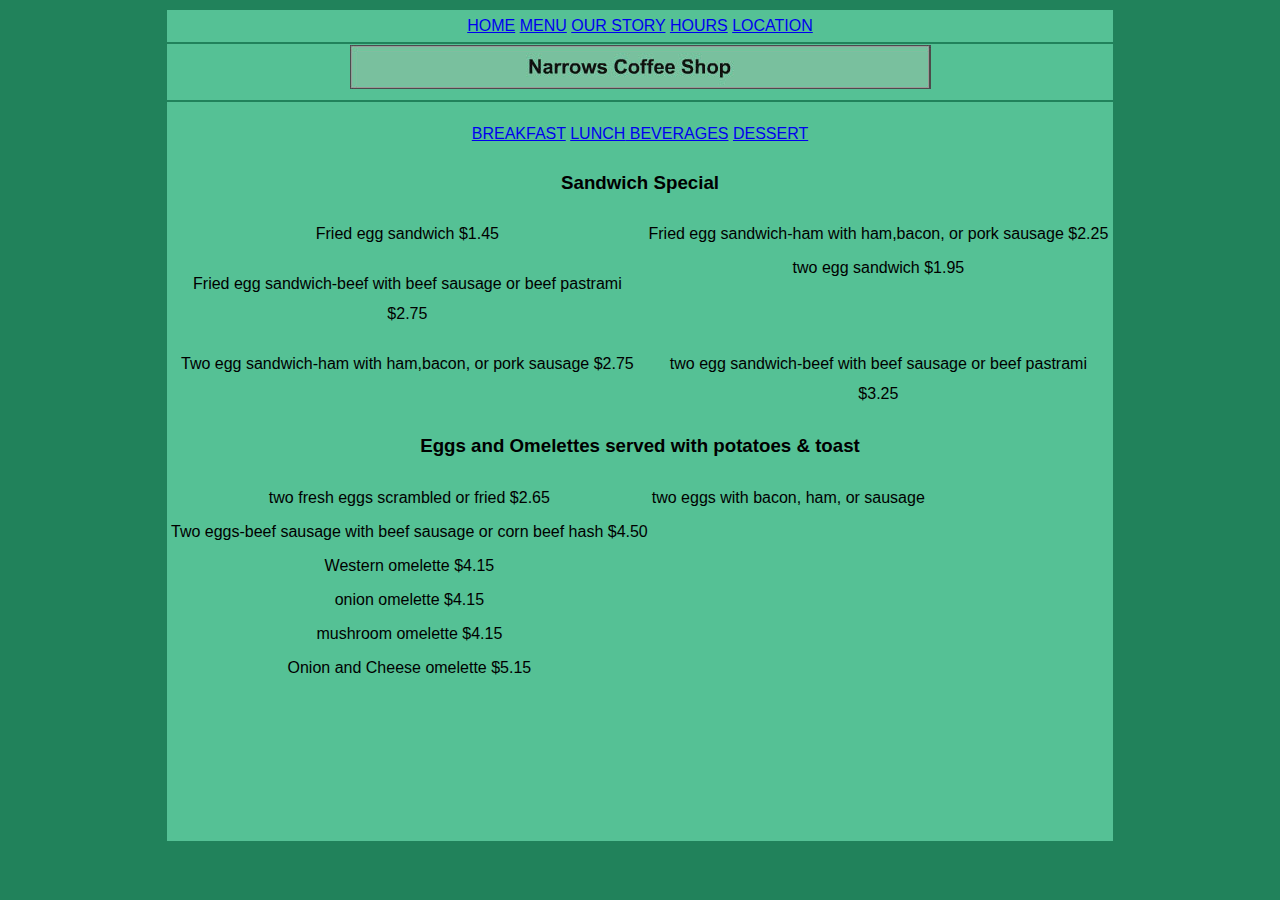
==== website/breakfast.html @ da80f456 "added tables to dessert, drinks, and part of breakfast" ====
<!doctype html>
<html><!-- InstanceBegin template="/Templates/temp.dwt" codeOutsideHTMLIsLocked="false" -->
<head>
<meta charset="UTF-8">
<!-- InstanceBeginEditable name="doctitle" -->
<title>Breakfast</title>
<!-- InstanceEndEditable -->
<!-- InstanceBeginEditable name="head" -->
<!-- InstanceEndEditable -->
<link href="css/style.css" rel="stylesheet" type="text/css">
</head>

<body>
<div class="wrapper">
  <table width="950">
    <tr>
      <td ><a href="index.html">HOME</a>  <a href="menu.html">MENU</a> <a href="our-story.html">OUR STORY</a> <a href="hours.html">HOURS</a> <a href="location.html">LOCATION</a></td> 
    </tr>
    <tr>
      <td><!-- InstanceBeginEditable name="Banner" --><img src="images/baa.jpg" width="581" height="44" alt=""/><!-- InstanceEndEditable --></td>
    </tr>
    <tr>
      <td > <!-- InstanceBeginEditable name="content" -->
      <p><a href="breakfast.html">BREAKFAST</a> <a href="lunch.html">LUNCH</a><a href="drinks.html"> BEVERAGES</a> <a href="dessert.html">DESSERT</a></p>
      <h3>Sandwich Special</h3>
      <table>
        <tr>
          <td>Fried egg sandwich $1.45</td>
          <td>Fried egg sandwich-ham with ham,bacon, or pork sausage $2.25</td>
        </tr>
        <tr>
          <td><p>Fried egg sandwich-beef with beef sausage or beef pastrami $2.75</p></td>
          <td>two egg sandwich $1.95</td>
        </tr>
        <tr>
          <td>Two egg sandwich-ham with ham,bacon, or pork sausage $2.75</td>
          <td>two egg sandwich-beef with beef sausage or beef pastrami $3.25</td>
        </tr>
      </table>
      <h3>Eggs and Omelettes      served with potatoes &amp; toast</h3>
      <table>
        <tr>
          <td>two fresh eggs scrambled or fried $2.65</td>
          <td> two eggs with bacon, ham, or sausage</td>
        </tr>
        <tr>
          <td>Two eggs-beef sausage with beef sausage or corn beef hash $4.50</td>
          <td>&nbsp;</td>
        </tr>
        <tr>
          <td>Western omelette $4.15</td>
          <td>&nbsp;</td>
        </tr>
        <tr>
          <td>onion omelette $4.15</td>
          <td>&nbsp;</td>
        </tr>
        <tr>
          <td>mushroom omelette $4.15</td>
          <td>&nbsp;</td>
        </tr>
        <tr>
          <td>Onion and Cheese omelette $5.15</td>
          <td>&nbsp;</td>
        </tr>
      </table>
      <p>&nbsp;</p>
      <p>&nbsp;</p>
      <p>&nbsp;</p>
    <!-- InstanceEndEditable --></td>
    </tr>
  </table>
</div>
</body>
<!-- InstanceEnd --></html>
---- website/css/style.css ----
.final-project-content img
	{
	float: left;
	margin-right: auto px;
	margin-left: auto px;
	margin-bottom: 35px;
	font-family: Baskerville, "Palatino Linotype", Palatino, "Century Schoolbook L", "Times New Roman", serif;
	}body {
	font-family: "Gill Sans", "Gill Sans MT", "Myriad Pro", "DejaVu Sans Condensed", Helvetica, Arial, sans-serif;
	font-size: 16px;
	background-color: #21825b;
	line-height: 30px;
}

.wrapper {
	width: 950px;
	margin-left: auto;
	margin-right: auto;
	
}
td {
	background-color: #55c195;
	vertical-align: top;
	text-align: center;
}
.final-project-content p {
	padding-right: px;
	line-height: 30px;
}
.final-project-content {
	background-color: #DADEE3;
	padding-right: 50px;
	padding-bottom: px;
	padding-left: 50px;
	padding-top: 20px;
}
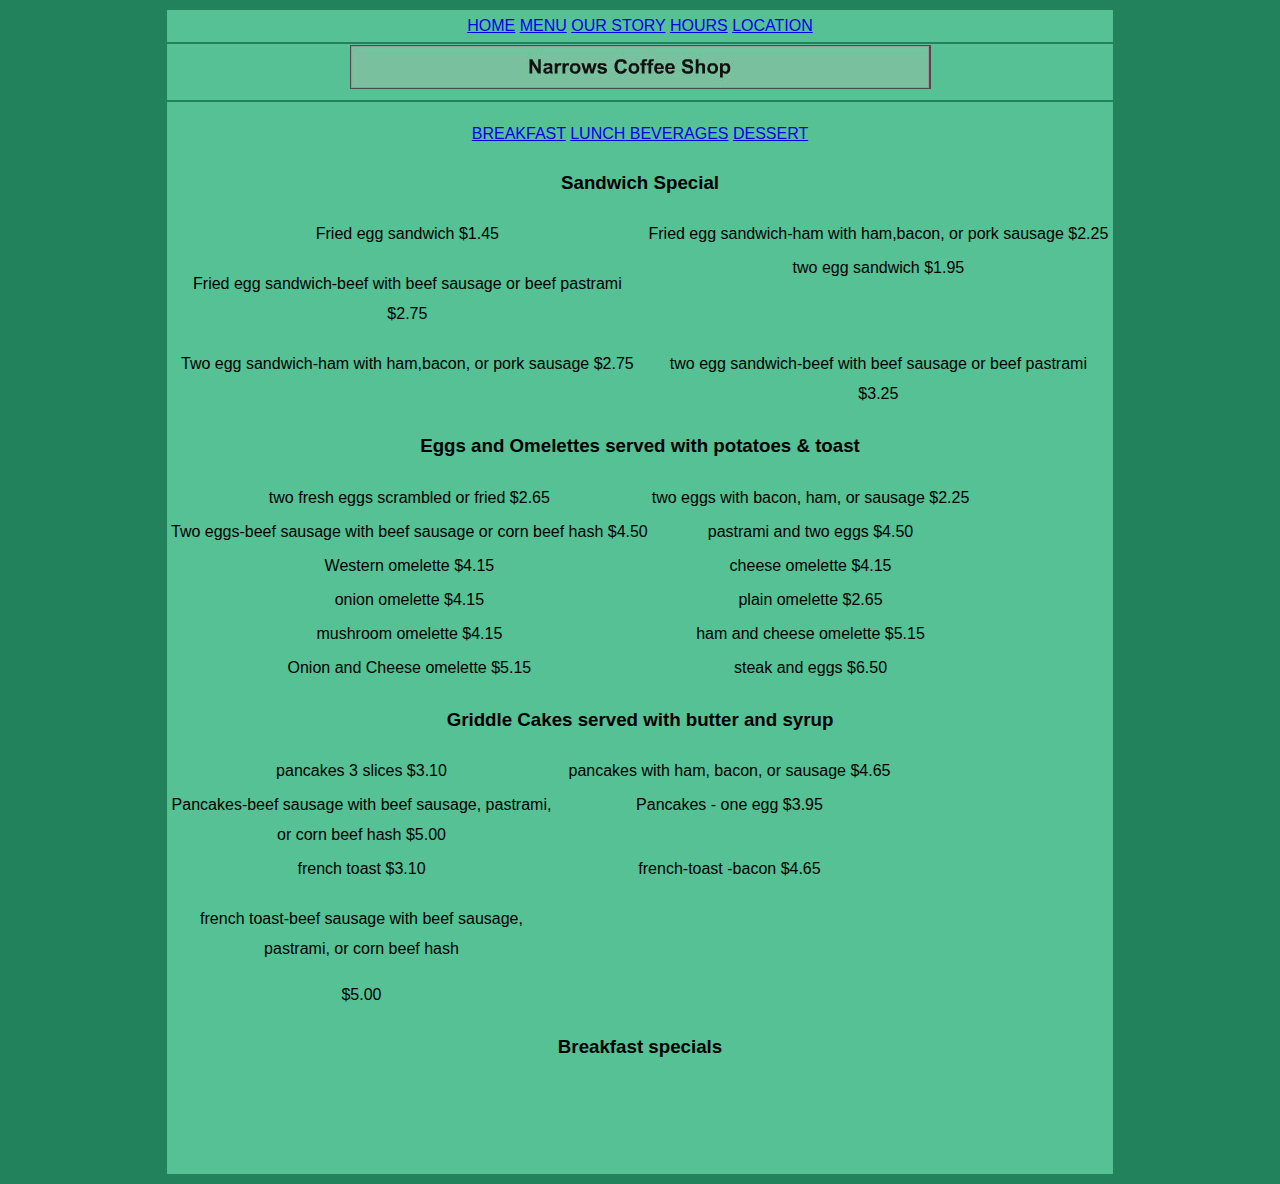
==== commit 26088c1c: "added breakfast" ====
--- a/website/breakfast.html
+++ b/website/breakfast.html
@@ -41,30 +41,50 @@
       <table>
         <tr>
           <td>two fresh eggs scrambled or fried $2.65</td>
-          <td> two eggs with bacon, ham, or sausage</td>
+          <td> two eggs with bacon, ham, or sausage $2.25</td>
         </tr>
         <tr>
           <td>Two eggs-beef sausage with beef sausage or corn beef hash $4.50</td>
-          <td>&nbsp;</td>
+          <td>pastrami and two eggs $4.50</td>
         </tr>
         <tr>
           <td>Western omelette $4.15</td>
-          <td>&nbsp;</td>
+          <td>cheese omelette $4.15</td>
         </tr>
         <tr>
           <td>onion omelette $4.15</td>
-          <td>&nbsp;</td>
+          <td>plain omelette $2.65</td>
         </tr>
         <tr>
           <td>mushroom omelette $4.15</td>
-          <td>&nbsp;</td>
+          <td>ham and cheese omelette $5.15</td>
         </tr>
         <tr>
           <td>Onion and Cheese omelette $5.15</td>
+          <td>steak and eggs $6.50</td>
+        </tr>
+      </table>
+      <h3>Griddle Cakes served with butter and syrup</h3>
+      <table>
+        <tr>
+          <td width="381">pancakes 3 slices $3.10</td>
+          <td width="347">pancakes with ham, bacon, or sausage $4.65</td>
+        </tr>
+        <tr>
+          <td>Pancakes-beef sausage with beef sausage, pastrami, or corn beef hash $5.00</td>
+          <td>Pancakes - one egg $3.95</td>
+        </tr>
+        <tr>
+          <td>french toast $3.10</td>
+          <td>french-toast -bacon $4.65</td>
+        </tr>
+        <tr>
+          <td><p>french toast-beef sausage with beef sausage, pastrami, or corn beef hash</p>
+            $5.00</td>
           <td>&nbsp;</td>
         </tr>
       </table>
-      <p>&nbsp;</p>
+      <h3>Breakfast specials </h3>
       <p>&nbsp;</p>
       <p>&nbsp;</p>
     <!-- InstanceEndEditable --></td>
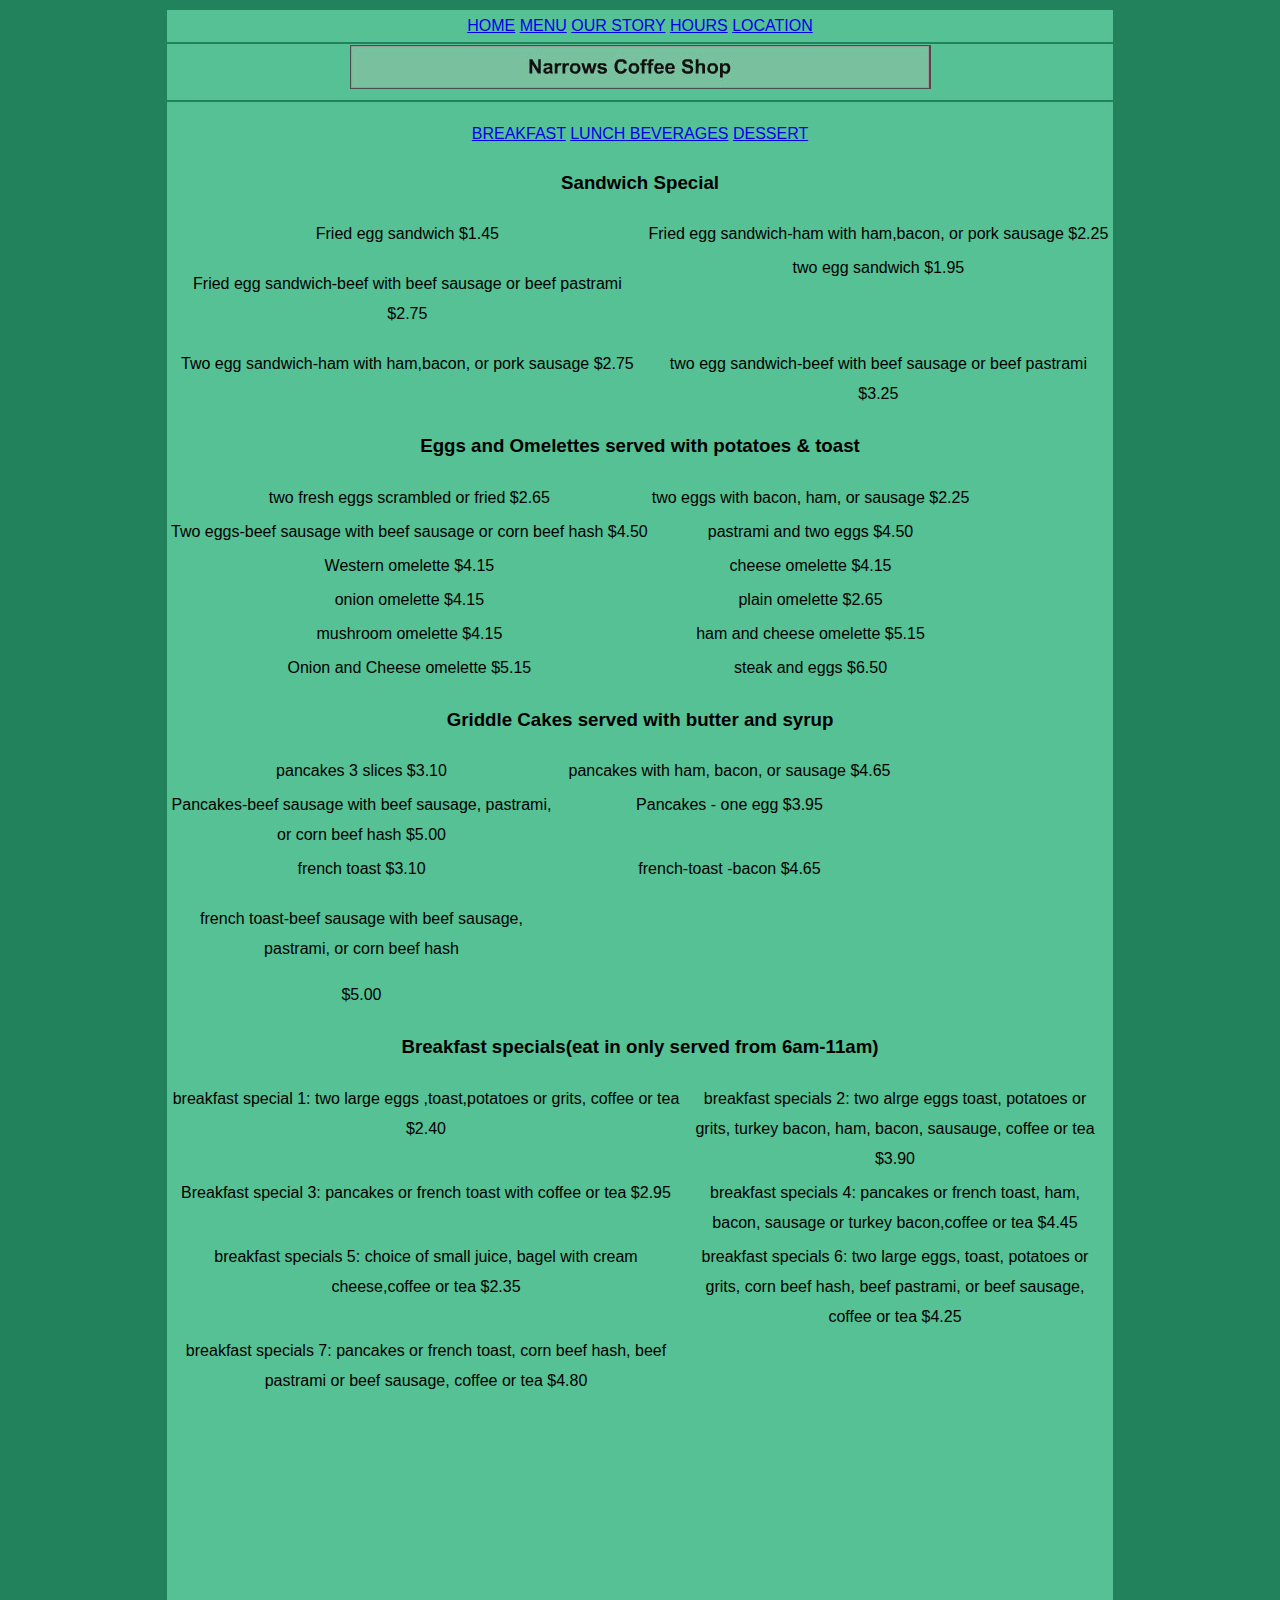
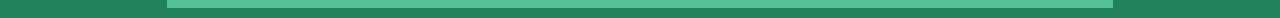
==== commit 9a822296: "did some lunch" ====
--- a/website/breakfast.html
+++ b/website/breakfast.html
@@ -84,7 +84,27 @@
           <td>&nbsp;</td>
         </tr>
       </table>
-      <h3>Breakfast specials </h3>
+      <h3>Breakfast specials(eat in only served from 6am-11am)</h3>
+      <table>
+        <tr>
+          <td width="510">breakfast special 1: two large eggs ,toast,potatoes or grits, coffee or tea $2.40</td>
+          <td width="420">breakfast specials 2: two alrge eggs toast, potatoes or grits, turkey bacon, ham, bacon, sausauge, coffee or tea $3.90</td>
+        </tr>
+        <tr>
+          <td>Breakfast special 3: pancakes or french toast with coffee or tea $2.95</td>
+          <td>breakfast specials 4: pancakes or french toast, ham, bacon, sausage or turkey bacon,coffee or tea $4.45</td>
+        </tr>
+        <tr>
+          <td>breakfast specials 5: choice of small juice, bagel with cream cheese,coffee or tea $2.35</td>
+          <td>breakfast specials 6: two large eggs, toast, potatoes or grits, corn beef hash, beef pastrami, or beef sausage, coffee or tea $4.25</td>
+        </tr>
+        <tr>
+          <td>breakfast specials 7: pancakes or french toast, corn beef hash, beef pastrami or beef sausage, coffee or tea $4.80</td>
+          <td>&nbsp;</td>
+        </tr>
+      </table>
+      <p>&nbsp;</p>
+      <h2>&nbsp;</h2>
       <p>&nbsp;</p>
       <p>&nbsp;</p>
     <!-- InstanceEndEditable --></td>
